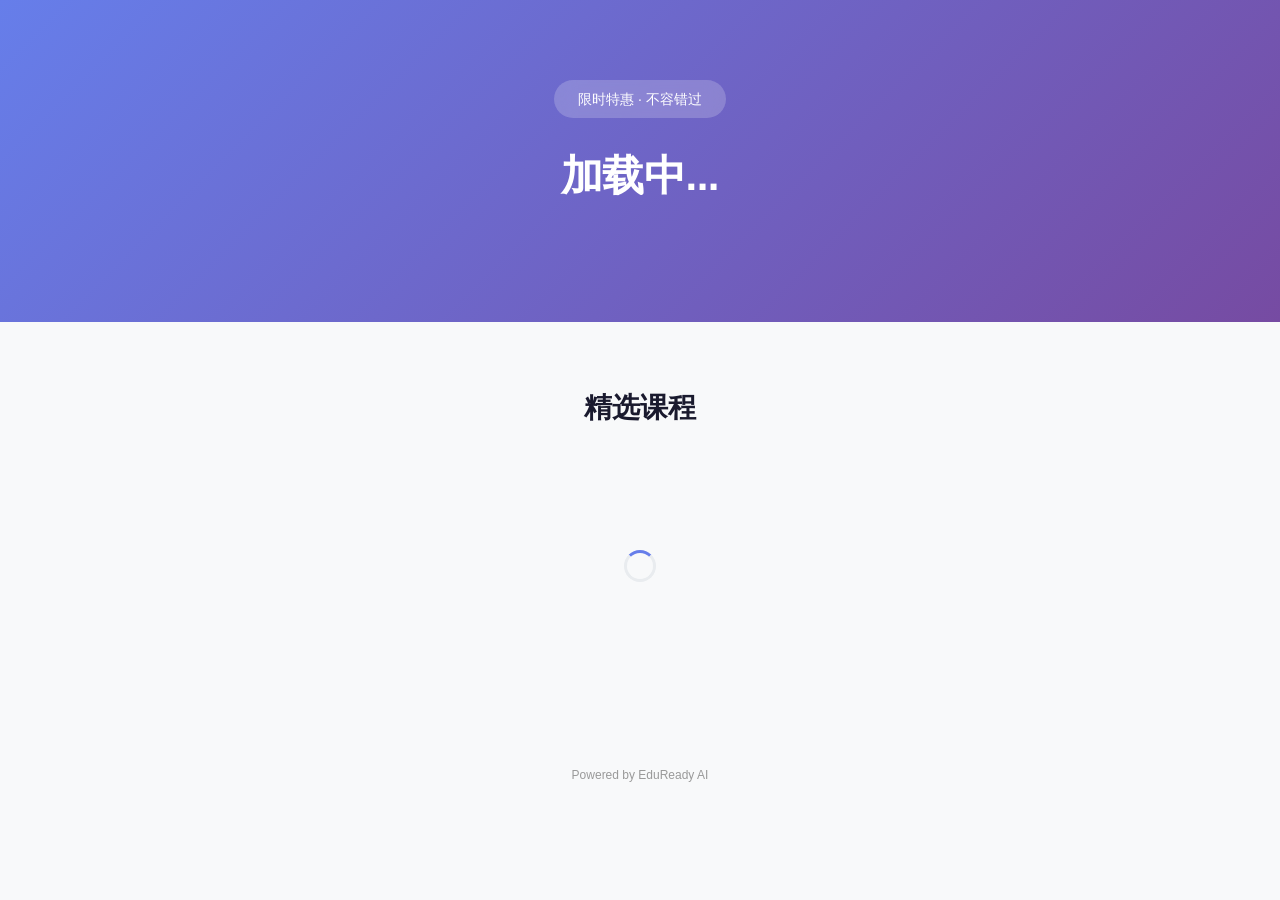
==== eduready-theme-creator/references/index.html @ 720debac "Add eduready-theme-creator skill Skill for creating custom HTML themes for EduReady campaign landing" ====
<!DOCTYPE html>
<html lang="zh">
<head>
  <meta charset="utf-8">
  <meta name="viewport" content="width=device-width, initial-scale=1">
  <title>限时特惠</title>
  <link rel="stylesheet" href="style.css">
</head>
<body>

  <!-- Hero -->
  <div class="hero">
    <div class="badge">限时特惠 · 不容错过</div>
    <h1 id="hero-title">加载中...</h1>
    <p class="subtitle" id="hero-subtitle"></p>
    <div class="countdown" id="countdown" style="display:none">
      <div class="countdown-item">
        <div class="num" id="cd-days">00</div>
        <div class="label">天</div>
      </div>
      <div class="countdown-item">
        <div class="num" id="cd-hours">00</div>
        <div class="label">时</div>
      </div>
      <div class="countdown-item">
        <div class="num" id="cd-mins">00</div>
        <div class="label">分</div>
      </div>
      <div class="countdown-item">
        <div class="num" id="cd-secs">00</div>
        <div class="label">秒</div>
      </div>
    </div>
  </div>

  <!-- Products -->
  <div class="products">
    <div class="container">
      <h2>精选课程</h2>
      <div class="product-grid" id="product-grid">
        <div class="loading"><div class="spinner"></div></div>
      </div>
    </div>
  </div>

  <!-- Rules -->
  <div class="rules" id="rules-section" style="display:none">
    <div class="container">
      <div class="rules-box">
        <h2>活动规则</h2>
        <div class="content" id="rules-content"></div>
      </div>
    </div>
  </div>

  <!-- Footer -->
  <div class="footer">Powered by EduReady AI</div>

  <!-- SDK -->
  <script>
    document.write('<script src="' + (
      (location.hostname === '127.0.0.1' || location.hostname === 'localhost')
        ? 'https://eduready.ai'
        : ''
    ) + '/api/campaign-files/sdk/eduready-campaign.js?v=2"><\/script>');
  </script>
  <script>
    // 从 URL 读取参数
    var urlParams = new URLSearchParams(window.location.search);
    var campaignId = urlParams.get('campaign');
    var campaignSlug = urlParams.get('campaignSlug');
    var templateSlug = urlParams.get('template');
    var refCode = urlParams.get('ref');

    // 检测开发模式（从父页面 URL 读取 dev 参数）
    var devMode = false;
    var devBuyBase = '';
    try {
      var parentUrl = window.parent.location.href;
      var pp = new URLSearchParams(new URL(parentUrl).search);
      var devParam = pp.get('dev');
      if (devParam) {
        devMode = true;
        var devUrl = new URL(devParam);
        devBuyBase = devUrl.origin + devUrl.pathname.replace(/[^/]*$/, 'buy.html');
        if (!campaignId) campaignId = pp.get('campaign');
        if (!campaignSlug) campaignSlug = pp.get('campaignSlug');
        if (!templateSlug) templateSlug = pp.get('template');
        if (!refCode) refCode = pp.get('ref');
      }
    } catch (e) {}

    // 构建购买页 URL（使用 SDK 自动携带 campaign、template、ref 参数）
    var BASE_URL = (location.hostname === '127.0.0.1' || location.hostname === 'localhost') ? 'https://eduready.ai' : '';

    function buildBuyUrl(productId) {
      if (devMode) {
        var qs = [];
        if (campaignSlug) qs.push('campaign=' + campaignSlug);
        if (templateSlug) qs.push('template=' + templateSlug);
        if (refCode) qs.push('ref=' + refCode);
        qs.push('dev=' + encodeURIComponent(devBuyBase));
        return BASE_URL + '/buy/' + productId + '?' + qs.join('&');
      }
      return EduReady.getBuyUrl(productId, {
        campaignSlug: campaignSlug,
        template: templateSlug,
        ref: refCode
      });
    }

    // 在顶层窗口跳转到购买页
    function goToBuy(url) {
      var win = window;
      try {
        while (win !== win.parent) {
          win = win.parent;
        }
      } catch (e) {}
      win.location.href = url;
    }

    // 货币格式化（活动 API 返回的价格已是元/美元单位，不是分）
    function formatPrice(amount, currency) {
      var symbols = { CNY: '¥', USD: '$', EUR: '€', GBP: '£', JPY: '¥' };
      var sym = symbols[currency] || currency || '¥';
      return sym + ' ' + Number(amount).toLocaleString('en-US', { minimumFractionDigits: 0, maximumFractionDigits: 2 });
    }

    // 渲染活动数据
    function renderCampaign(data) {
      var campaign = data.campaign;
      var products = data.products;
      var config = data.config || {};
      var isActive = data.isActive;

      // Hero
      document.getElementById('hero-title').textContent = config.title || campaign.name;
      if (config.subtitle) {
        document.getElementById('hero-subtitle').textContent = config.subtitle;
      }

      // 背景
      if (config.bgType === 'image' && config.bgImage) {
        document.querySelector('.hero').style.backgroundImage = 'url(' + config.bgImage + ')';
        document.querySelector('.hero').style.backgroundSize = 'cover';
        document.querySelector('.hero').style.backgroundPosition = 'center';
      } else if (config.bgValue) {
        document.querySelector('.hero').style.background = config.bgValue;
      }

      // 倒计时
      if (campaign.endTime && isActive) {
        var countdownEl = document.getElementById('countdown');
        countdownEl.style.display = 'flex';
        var endTime = new Date(campaign.endTime);
        function pad(n) { return n < 10 ? '0' + n : '' + n; }
        function updateCountdown() {
          var diff = endTime - new Date();
          if (diff <= 0) return;
          document.getElementById('cd-days').textContent = pad(Math.floor(diff / 86400000));
          document.getElementById('cd-hours').textContent = pad(Math.floor((diff % 86400000) / 3600000));
          document.getElementById('cd-mins').textContent = pad(Math.floor((diff % 3600000) / 60000));
          document.getElementById('cd-secs').textContent = pad(Math.floor((diff % 60000) / 1000));
        }
        updateCountdown();
        setInterval(updateCountdown, 1000);
      }

      // 产品列表
      var grid = document.getElementById('product-grid');
      grid.innerHTML = '';
      if (!products || products.length === 0) {
        grid.innerHTML = '<p style="text-align:center;color:#999">暂无产品</p>';
        return;
      }
      products.forEach(function(p) {
        var buyUrl = buildBuyUrl(p.id);
        var card = document.createElement('div');
        card.className = 'product-card';
        var imgHtml = p.coverUrl ? '<img src="' + p.coverUrl + '" alt="' + p.name + '">' : '';
        var priceHtml = formatPrice(p.discountPrice || p.basePrice, p.currency);
        var origHtml = (p.basePrice !== p.discountPrice) ? '<span class="price-original">' + formatPrice(p.basePrice, p.currency) + '</span>' : '';
        var btnHtml;
        if (p.soldOut) {
          btnHtml = '<button class="btn btn-primary" disabled>已售罄</button>';
        } else if (isActive) {
          // 使用 onclick 在顶层窗口跳转，避免在 iframe 中打开
          btnHtml = '<a href="javascript:void(0)" onclick="goToBuy(\'' + buyUrl.replace(/'/g, "\\'") + '\')" class="btn btn-primary">' + (config.buttonText || '立即抢购') + '</a>';
        } else {
          btnHtml = '<button class="btn btn-primary" disabled>' + (data.isPaused ? '已暂停' : '已结束') + '</button>';
        }
        card.innerHTML = imgHtml +
          '<div class="info">' +
            '<div class="name">' + p.name + '</div>' +
            (p.description ? '<div class="desc">' + p.description + '</div>' : '') +
            '<div class="price-row">' +
              '<span class="price-current">' + priceHtml + '</span>' +
              origHtml +
            '</div>' +
            btnHtml +
          '</div>';
        grid.appendChild(card);
      });

      // 活动规则
      if (config.rules) {
        document.getElementById('rules-section').style.display = 'block';
        document.getElementById('rules-content').textContent = config.rules;
      }

      // 通知父页面调整 iframe 高度
      try {
        window.parent.postMessage({ type: 'eduready:campaign:resize', height: document.body.scrollHeight }, '*');
      } catch (e) {}
    }

    // 向父页面请求数据
    function requestData() {
      window.parent.postMessage({ type: 'eduready:campaign:requestData' }, '*');
    }

    // 监听父页面数据响应
    window.addEventListener('message', function(e) {
      if (e.data?.type === 'eduready:campaign:data') {
        renderCampaign(e.data.payload);
      }
    });

    // 请求数据
    requestData();
  </script>
</body>
</html>
---- eduready-theme-creator/references/style.css ----
* {
  margin: 0;
  padding: 0;
  box-sizing: border-box;
}

body {
  font-family: -apple-system, BlinkMacSystemFont, 'Segoe UI', Roboto, sans-serif;
  color: #1a1a2e;
  background: #f8f9fa;
  line-height: 1.6;
}

/* Hero */
.hero {
  background: linear-gradient(135deg, #667eea 0%, #764ba2 100%);
  color: white;
  padding: 80px 24px;
  text-align: center;
}

.hero h1 {
  font-size: 42px;
  font-weight: 800;
  margin-bottom: 16px;
  letter-spacing: -0.5px;
}

.hero .subtitle {
  font-size: 20px;
  opacity: 0.9;
  margin-bottom: 32px;
}

.hero .badge {
  display: inline-block;
  background: rgba(255,255,255,0.2);
  backdrop-filter: blur(10px);
  padding: 8px 24px;
  border-radius: 100px;
  font-size: 14px;
  margin-bottom: 24px;
}

/* Countdown */
.countdown {
  display: flex;
  justify-content: center;
  gap: 16px;
  margin-top: 32px;
}

.countdown-item {
  background: rgba(0,0,0,0.2);
  backdrop-filter: blur(10px);
  border-radius: 12px;
  padding: 16px 20px;
  min-width: 72px;
}

.countdown-item .num {
  font-size: 32px;
  font-weight: 700;
  font-variant-numeric: tabular-nums;
}

.countdown-item .label {
  font-size: 12px;
  opacity: 0.7;
  margin-top: 4px;
}

/* Container */
.container {
  max-width: 960px;
  margin: 0 auto;
  padding: 0 24px;
}

/* Product Grid */
.products {
  padding: 64px 0;
}

.products h2 {
  text-align: center;
  font-size: 28px;
  margin-bottom: 40px;
}

.product-grid {
  display: grid;
  grid-template-columns: repeat(auto-fit, minmax(280px, 1fr));
  gap: 24px;
}

.product-card {
  background: white;
  border-radius: 16px;
  overflow: hidden;
  box-shadow: 0 2px 16px rgba(0,0,0,0.06);
  transition: transform 0.2s, box-shadow 0.2s;
}

.product-card:hover {
  transform: translateY(-4px);
  box-shadow: 0 8px 32px rgba(0,0,0,0.12);
}

.product-card img {
  width: 100%;
  aspect-ratio: 16/9;
  object-fit: cover;
}

.product-card .info {
  padding: 24px;
}

.product-card .name {
  font-size: 20px;
  font-weight: 700;
  margin-bottom: 8px;
}

.product-card .desc {
  font-size: 14px;
  color: #666;
  margin-bottom: 16px;
  display: -webkit-box;
  -webkit-line-clamp: 2;
  -webkit-box-orient: vertical;
  overflow: hidden;
}

.product-card .price-row {
  display: flex;
  align-items: baseline;
  gap: 12px;
  margin-bottom: 20px;
}

.price-current {
  font-size: 28px;
  font-weight: 800;
  color: #e74c3c;
}

.price-original {
  font-size: 16px;
  color: #999;
  text-decoration: line-through;
}

.btn {
  display: inline-block;
  padding: 14px 32px;
  border-radius: 12px;
  font-size: 16px;
  font-weight: 600;
  text-decoration: none;
  text-align: center;
  cursor: pointer;
  border: none;
  transition: all 0.2s;
}

.btn-primary {
  background: linear-gradient(135deg, #667eea 0%, #764ba2 100%);
  color: white;
  width: 100%;
}

.btn-primary:hover {
  opacity: 0.9;
  transform: translateY(-1px);
}

.btn-outline {
  background: transparent;
  color: #667eea;
  border: 2px solid #667eea;
}

.btn-outline:hover {
  background: #667eea;
  color: white;
}

.btn:disabled {
  opacity: 0.5;
  cursor: not-allowed;
  transform: none;
}

/* Rules */
.rules {
  padding: 48px 0;
}

.rules-box {
  background: white;
  border-radius: 16px;
  padding: 32px;
  box-shadow: 0 2px 16px rgba(0,0,0,0.06);
}

.rules-box h2 {
  font-size: 20px;
  margin-bottom: 16px;
}

.rules-box .content {
  font-size: 14px;
  color: #555;
  white-space: pre-line;
  line-height: 1.8;
}

/* Footer */
.footer {
  text-align: center;
  padding: 32px;
  font-size: 12px;
  color: #999;
}

/* Buy Page */
.buy-page {
  min-height: 100vh;
  display: flex;
  justify-content: center;
  padding: 40px 16px;
}

.buy-card {
  width: 100%;
  max-width: 800px;
  display: flex;
  gap: 32px;
  align-items: flex-start;
}

.buy-header {
  text-align: center;
  margin-bottom: 32px;
}

.buy-header h1 {
  font-size: 28px;
  font-weight: 800;
  margin-bottom: 8px;
}

.buy-header .price {
  font-size: 36px;
  font-weight: 800;
  color: #e74c3c;
}

.buy-header .price-original {
  font-size: 18px;
  color: #999;
  text-decoration: line-through;
  margin-left: 8px;
}

/* Steps (vertical sidebar) */
.steps {
  display: flex;
  flex-direction: column;
  gap: 4px;
  min-width: 160px;
  flex-shrink: 0;
}

.step-indicator {
  display: flex;
  align-items: center;
  gap: 12px;
  font-size: 14px;
  color: #999;
  padding: 10px 16px;
  border-radius: 10px;
  transition: all 0.2s;
  cursor: pointer;
}

.step-indicator:hover {
  background: #f0f1ff;
}

.step-indicator.active {
  color: #667eea;
  font-weight: 600;
  background: #f0f1ff;
}

.step-indicator .dot {
  width: 28px;
  height: 28px;
  border-radius: 50%;
  display: flex;
  align-items: center;
  justify-content: center;
  font-size: 13px;
  font-weight: 600;
  background: #e9ecef;
  color: #999;
  flex-shrink: 0;
}

.step-indicator.active .dot {
  background: #667eea;
  color: white;
}

.step-indicator.done .dot {
  background: #27ae60;
  color: white;
}

.step-connector {
  width: 2px;
  height: 16px;
  background: #e9ecef;
  margin-left: 30px;
}

/* Form */
.form-card {
  background: white;
  border-radius: 16px;
  padding: 32px;
  box-shadow: 0 2px 16px rgba(0,0,0,0.06);
  margin-bottom: 16px;
}

.form-card h2 {
  font-size: 20px;
  margin-bottom: 24px;
}

.form-group {
  margin-bottom: 20px;
}

.form-group label {
  display: block;
  font-size: 14px;
  font-weight: 600;
  color: #333;
  margin-bottom: 8px;
}

.form-group label .required {
  color: #e74c3c;
  margin-left: 2px;
}

.form-group input,
.form-group select,
.form-group textarea {
  width: 100%;
  padding: 12px 16px;
  border: 2px solid #e9ecef;
  border-radius: 10px;
  font-size: 15px;
  transition: border-color 0.2s;
  outline: none;
  font-family: inherit;
}

.form-group input:focus,
.form-group select:focus,
.form-group textarea:focus {
  border-color: #667eea;
}

.form-group .hint {
  font-size: 12px;
  color: #999;
  margin-top: 6px;
}

/* Step description */
.step-desc {
  font-size: 14px;
  color: #666;
  margin-bottom: 20px;
}

.form-fields {
  margin-bottom: 16px;
}

.form-group .error {
  font-size: 13px;
  color: #e74c3c;
  margin-top: 6px;
}

.form-group.has-error input,
.form-group.has-error select,
.form-group.has-error textarea {
  border-color: #e74c3c;
}

.form-group.has-error .checkbox-group {
  outline: 2px solid #e74c3c;
  border-radius: 8px;
  padding: 4px;
}

.field-error {
  font-size: 13px;
  color: #e74c3c;
  margin-top: 6px;
}

/* Checkbox group */
.checkbox-group {
  display: flex;
  flex-wrap: wrap;
  gap: 8px;
}

.checkbox-item {
  display: flex;
  align-items: center;
  gap: 6px;
  padding: 8px 12px;
  border: 1px solid #e0e0e0;
  border-radius: 8px;
  cursor: pointer;
  font-size: 14px;
  transition: all 0.2s;
}

.checkbox-item:hover {
  border-color: #667eea;
  background: #f8f9ff;
}

.checkbox-item input[type="checkbox"] {
  width: 16px;
  height: 16px;
  accent-color: #667eea;
}

/* Coupon */
.coupon-row {
  display: flex;
  gap: 8px;
}

.coupon-row input {
  flex: 1;
}

.btn-sm {
  padding: 12px 20px;
  font-size: 14px;
  border-radius: 10px;
  background: #e9ecef;
  color: #333;
  cursor: pointer;
  border: none;
  white-space: nowrap;
}

.btn-sm:hover {
  background: #dee2e6;
}

.coupon-success {
  font-size: 13px;
  color: #27ae60;
  margin-top: 8px;
}

.coupon-error {
  font-size: 13px;
  color: #e74c3c;
  margin-top: 8px;
}

/* Navigation */
.form-nav {
  display: flex;
  gap: 12px;
  margin-top: 24px;
}

.form-nav .btn {
  flex: 1;
}

/* Error */
.error-box {
  background: #fef2f2;
  color: #e74c3c;
  padding: 12px 16px;
  border-radius: 10px;
  font-size: 14px;
  margin-bottom: 16px;
}

/* Ref user */
.ref-user {
  display: flex;
  align-items: center;
  gap: 12px;
  padding: 16px;
  background: #f8f9fa;
  border-radius: 12px;
  margin-bottom: 20px;
}

.ref-user .avatar {
  width: 40px;
  height: 40px;
  border-radius: 50%;
  background: linear-gradient(135deg, #667eea 0%, #764ba2 100%);
  display: flex;
  align-items: center;
  justify-content: center;
  color: white;
  font-weight: 700;
  font-size: 16px;
}

.ref-user .name {
  font-size: 14px;
  color: #333;
}

/* Stages */
.stages {
  margin-top: 24px;
  padding: 20px;
  background: #f8f9fa;
  border-radius: 12px;
}

.stages h3 {
  font-size: 14px;
  font-weight: 600;
  margin-bottom: 12px;
}

.stage-item {
  display: flex;
  align-items: center;
  gap: 12px;
  padding: 8px 0;
  font-size: 14px;
}

.stage-item .num {
  width: 24px;
  height: 24px;
  border-radius: 50%;
  background: #667eea;
  color: white;
  display: flex;
  align-items: center;
  justify-content: center;
  font-size: 12px;
  font-weight: 600;
  flex-shrink: 0;
}

.stage-item .days {
  font-size: 12px;
  color: #999;
  margin-left: auto;
}

/* Summary */
.summary {
  background: #f8f9fa;
  border-radius: 12px;
  padding: 20px;
  margin-bottom: 24px;
}

.summary-row {
  display: flex;
  justify-content: space-between;
  padding: 8px 0;
  font-size: 14px;
}

.summary-row.total {
  border-top: 1px solid #dee2e6;
  margin-top: 8px;
  padding-top: 16px;
  font-weight: 700;
  font-size: 18px;
}

.summary-row.total .value {
  color: #e74c3c;
}

/* Loading */
.loading {
  text-align: center;
  padding: 80px 24px;
  color: #999;
}

.spinner {
  display: inline-block;
  width: 32px;
  height: 32px;
  border: 3px solid #e9ecef;
  border-top-color: #667eea;
  border-radius: 50%;
  animation: spin 0.8s linear infinite;
}

@keyframes spin {
  to { transform: rotate(360deg); }
}

/* Responsive */
@media (max-width: 640px) {
  .hero h1 { font-size: 28px; }
  .hero .subtitle { font-size: 16px; }
  .countdown { gap: 8px; }
  .countdown-item { padding: 12px 14px; min-width: 56px; }
  .countdown-item .num { font-size: 24px; }
  .product-grid { grid-template-columns: 1fr; }
  .buy-page { padding: 24px 16px; }
  .form-card { padding: 24px; }
  .buy-card { flex-direction: column; gap: 16px; }
  .steps { flex-direction: row; overflow-x: auto; min-width: 100%; gap: 0; }
  .step-indicator { padding: 8px 12px; font-size: 12px; white-space: nowrap; }
  .step-connector { width: 16px; height: 2px; margin-left: 0; align-self: center; }
}
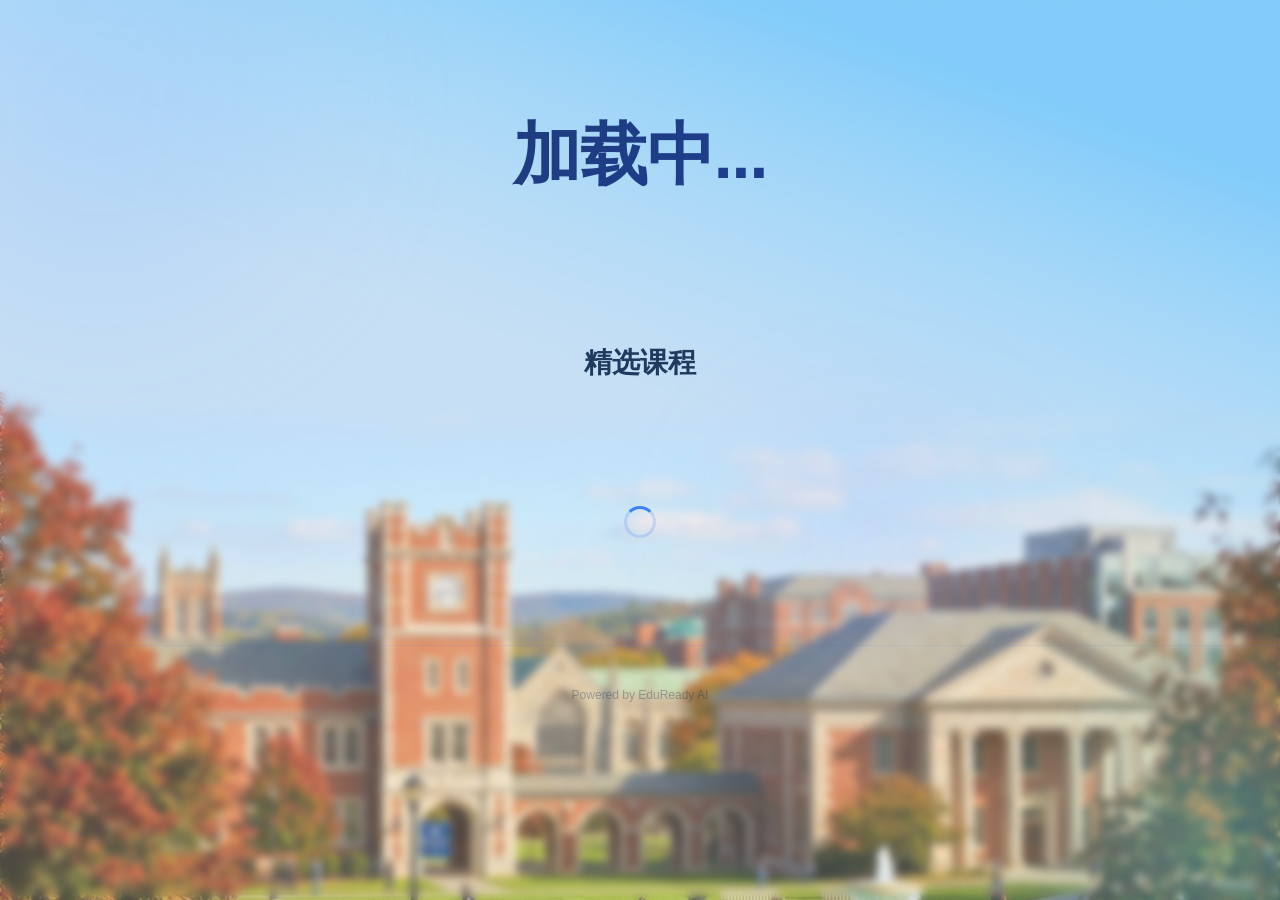
==== commit d8b140fb: "_" ====
--- a/eduready-theme-creator/references/index.html
+++ b/eduready-theme-creator/references/index.html
@@ -6,13 +6,20 @@
   <title>限时特惠</title>
   <link rel="stylesheet" href="style.css">
 </head>
-<body>
+<body class="campaign-bg">
+
+  <!-- Floating orbs -->
+  <div class="orb orb-1"></div>
+  <div class="orb orb-2"></div>
+  <div class="orb orb-3"></div>
+
+  <div class="campaign-content">
 
   <!-- Hero -->
   <div class="hero">
-    <div class="badge">限时特惠 · 不容错过</div>
     <h1 id="hero-title">加载中...</h1>
     <p class="subtitle" id="hero-subtitle"></p>
+    <p class="hero-desc" id="hero-desc"></p>
     <div class="countdown" id="countdown" style="display:none">
       <div class="countdown-item">
         <div class="num" id="cd-days">00</div>
@@ -56,13 +63,15 @@
   <!-- Footer -->
   <div class="footer">Powered by EduReady AI</div>
 
+  </div><!-- /.campaign-content -->
+
   <!-- SDK -->
   <script>
     document.write('<script src="' + (
       (location.hostname === '127.0.0.1' || location.hostname === 'localhost')
         ? 'https://eduready.ai'
         : ''
-    ) + '/api/campaign-files/sdk/eduready-campaign.js?v=2"><\/script>');
+    ) + '/api/campaign-files/sdk/eduready-campaign.js?v=5"><\/script>');
   </script>
   <script>
     // 从 URL 读取参数
@@ -93,6 +102,12 @@
     // 构建购买页 URL（使用 SDK 自动携带 campaign、template、ref 参数）
     var BASE_URL = (location.hostname === '127.0.0.1' || location.hostname === 'localhost') ? 'https://eduready.ai' : '';
 
+    function resolveCoverUrl(url) {
+      if (!url) return BASE_URL + '/cover.jpg';
+      if (/^https?:\/\//.test(url)) return url;
+      return BASE_URL + url;
+    }
+
     function buildBuyUrl(productId) {
       if (devMode) {
         var qs = [];
@@ -109,8 +124,16 @@
       });
     }
 
-    // 在顶层窗口跳转到购买页
+    // 跳转到购买页：请求父页面在其 SPA 内软导航（router.push），
+    // 避免顶层窗口硬跳转——硬跳转会导致浏览器后退时活动页卡在“加载中…”。
     function goToBuy(url) {
+      try {
+        if (window.parent !== window) {
+          window.parent.postMessage({ type: 'eduready:campaign:navigate', url: url }, '*');
+          return;
+        }
+      } catch (e) {}
+      // 兜底：非 iframe 或 postMessage 失败时，顶层窗口硬跳转
       var win = window;
       try {
         while (win !== win.parent) {
@@ -138,6 +161,9 @@
       document.getElementById('hero-title').textContent = config.title || campaign.name;
       if (config.subtitle) {
         document.getElementById('hero-subtitle').textContent = config.subtitle;
+      }
+      if (config.description) {
+        document.getElementById('hero-desc').textContent = config.description;
       }
 
       // 背景
@@ -175,10 +201,11 @@
         return;
       }
       products.forEach(function(p) {
-        var buyUrl = buildBuyUrl(p.id);
+        var buyUrl = buildBuyUrl(p.publicId || p.id);
         var card = document.createElement('div');
         card.className = 'product-card';
-        var imgHtml = p.coverUrl ? '<img src="' + p.coverUrl + '" alt="' + p.name + '">' : '';
+        var imgSrc = resolveCoverUrl(p.coverUrl);
+        var imgHtml = '<img src="' + imgSrc + '" alt="' + p.name + '">';
         var priceHtml = formatPrice(p.discountPrice || p.basePrice, p.currency);
         var origHtml = (p.basePrice !== p.discountPrice) ? '<span class="price-original">' + formatPrice(p.basePrice, p.currency) + '</span>' : '';
         var btnHtml;
@@ -215,20 +242,31 @@
       } catch (e) {}
     }
 
-    // 向父页面请求数据
+    // 向父页面请求数据；父页面监听器可能尚未就绪（首次渲染数据未到，
+    // 或后退/bfcache 恢复后 iframe 先于父页面初始化），因此重试直到收到数据。
+    var _gotData = false;
+    var _reqTries = 0;
     function requestData() {
-      window.parent.postMessage({ type: 'eduready:campaign:requestData' }, '*');
+      if (_gotData) return;
+      try { window.parent.postMessage({ type: 'eduready:campaign:requestData' }, '*'); } catch (e) {}
+      if (++_reqTries < 40) { setTimeout(requestData, 300); } // 最多约 12s
     }
 
     // 监听父页面数据响应
     window.addEventListener('message', function(e) {
       if (e.data?.type === 'eduready:campaign:data') {
+        _gotData = true;
         renderCampaign(e.data.payload);
       }
     });
 
     // 请求数据
     requestData();
+
+    // 后退/前进 bfcache 恢复时重新请求
+    window.addEventListener('pageshow', function(e) {
+      if (e.persisted && !_gotData) { _reqTries = 0; requestData(); }
+    });
   </script>
 </body>
 </html>
--- a/eduready-theme-creator/references/style.css
+++ b/eduready-theme-creator/references/style.css
@@ -1,73 +1,197 @@
-* {
-  margin: 0;
-  padding: 0;
-  box-sizing: border-box;
-}
+/* ========================================================
+   EduReady Campaign Theme — Blue Sky Campus
+   ======================================================== */
+
+* { margin: 0; padding: 0; box-sizing: border-box; }
 
 body {
   font-family: -apple-system, BlinkMacSystemFont, 'Segoe UI', Roboto, sans-serif;
-  color: #1a1a2e;
-  background: #f8f9fa;
+  color: #1e3a5f;
+  background: #e8f4fd;
   line-height: 1.6;
+  overflow-x: hidden;
+}
+
+/* ========== Shared ========== */
+@keyframes spin { to { transform: rotate(360deg); } }
+
+.spinner {
+  display: inline-block;
+  width: 32px;
+  height: 32px;
+  border: 3px solid rgba(59, 130, 246, 0.2);
+  border-top-color: #3b82f6;
+  border-radius: 50%;
+  animation: spin 0.8s linear infinite;
+}
+
+.loading {
+  text-align: center;
+  padding: 80px 24px;
+  color: rgba(30, 58, 95, 0.5);
+}
+
+/* ========================================================
+   CAMPAIGN LANDING PAGE (index.html)
+   ======================================================== */
+
+/* Background */
+.campaign-bg {
+  min-height: 100vh;
+  background: url('assets/bg.png') center / cover no-repeat fixed;
+  position: relative;
+}
+
+.campaign-bg::before {
+  content: '';
+  position: fixed;
+  top: 0; left: 0; right: 0; bottom: 0;
+  background: rgba(255, 255, 255, 0.25);
+  backdrop-filter: blur(4px);
+  -webkit-backdrop-filter: blur(4px);
+  pointer-events: none;
+  z-index: 0;
+}
+
+/* Floating orbs */
+.orb {
+  position: fixed;
+  border-radius: 50%;
+  filter: blur(80px);
+  opacity: 0.3;
+  pointer-events: none;
+  z-index: 0;
+}
+
+.orb-1 {
+  width: 400px; height: 400px;
+  background: #93c5fd;
+  top: -100px; left: -100px;
+  animation: float1 20s ease-in-out infinite;
+}
+
+.orb-2 {
+  width: 300px; height: 300px;
+  background: #67e8f9;
+  bottom: -80px; right: -80px;
+  animation: float2 25s ease-in-out infinite;
+}
+
+.orb-3 {
+  width: 200px; height: 200px;
+  background: #a5b4fc;
+  top: 50%; left: 60%;
+  animation: float3 18s ease-in-out infinite;
+}
+
+@keyframes float1 {
+  0%, 100% { transform: translate(0, 0); }
+  33% { transform: translate(80px, 60px); }
+  66% { transform: translate(-40px, 100px); }
+}
+
+@keyframes float2 {
+  0%, 100% { transform: translate(0, 0); }
+  33% { transform: translate(-60px, -80px); }
+  66% { transform: translate(40px, -40px); }
+}
+
+@keyframes float3 {
+  0%, 100% { transform: translate(0, 0); }
+  50% { transform: translate(-100px, 60px); }
+}
+
+/* Content wrapper */
+.campaign-content {
+  position: relative;
+  z-index: 1;
 }
 
 /* Hero */
 .hero {
-  background: linear-gradient(135deg, #667eea 0%, #764ba2 100%);
-  color: white;
-  padding: 80px 24px;
+  padding: 100px 24px 80px;
   text-align: center;
-}
-
-.hero h1 {
-  font-size: 42px;
-  font-weight: 800;
-  margin-bottom: 16px;
-  letter-spacing: -0.5px;
-}
-
-.hero .subtitle {
-  font-size: 20px;
-  opacity: 0.9;
-  margin-bottom: 32px;
+  color: #1e3a5f;
 }
 
 .hero .badge {
   display: inline-block;
-  background: rgba(255,255,255,0.2);
-  backdrop-filter: blur(10px);
+  background: rgba(59, 130, 246, 0.12);
+  border: 1px solid rgba(59, 130, 246, 0.25);
+  backdrop-filter: blur(16px) saturate(1.4);
+  -webkit-backdrop-filter: blur(16px) saturate(1.4);
   padding: 8px 24px;
   border-radius: 100px;
   font-size: 14px;
-  margin-bottom: 24px;
+  margin-bottom: 28px;
+  letter-spacing: 1px;
+  color: #1e40af;
+  animation: fadeInDown 0.8s ease-out;
+}
+
+.hero h1 {
+  font-size: 68px;
+  font-weight: 900;
+  margin-bottom: 16px;
+  letter-spacing: -1px;
+  background: linear-gradient(135deg, #1e3a5f 0%, #1e40af 100%);
+  -webkit-background-clip: text;
+  -webkit-text-fill-color: transparent;
+  background-clip: text;
+  animation: fadeInUp 0.8s ease-out 0.1s both;
+}
+
+.hero .subtitle {
+  font-size: 26px;
+  opacity: 0.8;
+  margin-bottom: 32px;
+  color: #3b5998;
+  animation: fadeInUp 0.8s ease-out 0.2s both;
+}
+
+.hero .hero-desc {
+  max-width: 600px;
+  margin: -20px auto 32px;
+  font-size: 14px;
+  color: #5a7a9a;
+  line-height: 1.8;
+  white-space: pre-line;
+  animation: fadeInUp 0.8s ease-out 0.25s both;
 }
 
 /* Countdown */
 .countdown {
   display: flex;
   justify-content: center;
-  gap: 16px;
-  margin-top: 32px;
+  gap: 8px;
+  margin-top: 20px;
+  animation: fadeInUp 0.8s ease-out 0.3s both;
 }
 
 .countdown-item {
-  background: rgba(0,0,0,0.2);
-  backdrop-filter: blur(10px);
-  border-radius: 12px;
-  padding: 16px 20px;
-  min-width: 72px;
+  background: rgba(255,255,255,0.75);
+  border: 1px solid rgba(59, 130, 246, 0.15);
+  border-radius: 8px;
+  padding: 8px 10px;
+  min-width: 44px;
+  backdrop-filter: blur(12px);
+  -webkit-backdrop-filter: blur(12px);
 }
 
 .countdown-item .num {
-  font-size: 32px;
+  font-size: 18px;
   font-weight: 700;
   font-variant-numeric: tabular-nums;
+  color: #1e40af;
 }
 
 .countdown-item .label {
-  font-size: 12px;
-  opacity: 0.7;
-  margin-top: 4px;
+  font-size: 9px;
+  opacity: 0.6;
+  margin-top: 2px;
+  text-transform: uppercase;
+  letter-spacing: 1px;
+  color: #3b5998;
 }
 
 /* Container */
@@ -77,15 +201,17 @@
   padding: 0 24px;
 }
 
-/* Product Grid */
+/* Products */
 .products {
-  padding: 64px 0;
+  padding: 40px 0 20px;
 }
 
 .products h2 {
   text-align: center;
   font-size: 28px;
   margin-bottom: 40px;
+  color: #1e3a5f;
+  font-weight: 700;
 }
 
 .product-grid {
@@ -94,17 +220,27 @@
   gap: 24px;
 }
 
+/* Glass Card */
 .product-card {
-  background: white;
-  border-radius: 16px;
+  background: rgba(255,255,255,0.82);
+  border: 1px solid rgba(255,255,255,0.85);
+  backdrop-filter: blur(24px) saturate(1.4);
+  -webkit-backdrop-filter: blur(24px) saturate(1.4);
+  border-radius: 20px;
   overflow: hidden;
-  box-shadow: 0 2px 16px rgba(0,0,0,0.06);
-  transition: transform 0.2s, box-shadow 0.2s;
-}
+  transition: transform 0.3s ease, box-shadow 0.3s ease, border-color 0.3s;
+  animation: fadeInUp 0.6s ease-out both;
+  box-shadow: 0 8px 32px rgba(59, 130, 246, 0.08);
+}
+
+.product-card:nth-child(1) { animation-delay: 0.1s; }
+.product-card:nth-child(2) { animation-delay: 0.2s; }
+.product-card:nth-child(3) { animation-delay: 0.3s; }
 
 .product-card:hover {
-  transform: translateY(-4px);
-  box-shadow: 0 8px 32px rgba(0,0,0,0.12);
+  transform: translateY(-8px);
+  box-shadow: 0 20px 60px rgba(59, 130, 246, 0.15);
+  border-color: rgba(59, 130, 246, 0.3);
 }
 
 .product-card img {
@@ -121,11 +257,12 @@
   font-size: 20px;
   font-weight: 700;
   margin-bottom: 8px;
+  color: #1e3a5f;
 }
 
 .product-card .desc {
   font-size: 14px;
-  color: #666;
+  color: #5a7a9a;
   margin-bottom: 16px;
   display: -webkit-box;
   -webkit-line-clamp: 2;
@@ -143,15 +280,16 @@
 .price-current {
   font-size: 28px;
   font-weight: 800;
-  color: #e74c3c;
+  color: #dc2626;
 }
 
 .price-original {
   font-size: 16px;
-  color: #999;
+  color: #94a3b8;
   text-decoration: line-through;
 }
 
+/* Buttons */
 .btn {
   display: inline-block;
   padding: 14px 32px;
@@ -162,57 +300,53 @@
   text-align: center;
   cursor: pointer;
   border: none;
-  transition: all 0.2s;
+  transition: all 0.3s ease;
 }
 
 .btn-primary {
-  background: linear-gradient(135deg, #667eea 0%, #764ba2 100%);
+  background: linear-gradient(135deg, #2563eb 0%, #3b82f6 100%);
   color: white;
   width: 100%;
+  box-shadow: 0 4px 20px rgba(37, 99, 235, 0.3);
 }
 
 .btn-primary:hover {
-  opacity: 0.9;
-  transform: translateY(-1px);
-}
-
-.btn-outline {
-  background: transparent;
-  color: #667eea;
-  border: 2px solid #667eea;
-}
-
-.btn-outline:hover {
-  background: #667eea;
-  color: white;
+  transform: translateY(-2px);
+  box-shadow: 0 8px 30px rgba(37, 99, 235, 0.4);
 }
 
 .btn:disabled {
-  opacity: 0.5;
+  opacity: 0.4;
   cursor: not-allowed;
   transform: none;
+  box-shadow: none;
 }
 
 /* Rules */
 .rules {
-  padding: 48px 0;
+  padding: 20px 0 80px;
 }
 
 .rules-box {
-  background: white;
-  border-radius: 16px;
+  background: rgba(255,255,255,0.82);
+  border: 1px solid rgba(255,255,255,0.85);
+  backdrop-filter: blur(24px) saturate(1.4);
+  -webkit-backdrop-filter: blur(24px) saturate(1.4);
+  border-radius: 20px;
   padding: 32px;
-  box-shadow: 0 2px 16px rgba(0,0,0,0.06);
+  box-shadow: 0 8px 32px rgba(59, 130, 246, 0.08);
 }
 
 .rules-box h2 {
   font-size: 20px;
   margin-bottom: 16px;
+  color: #1e3a5f;
+  font-weight: 700;
 }
 
 .rules-box .content {
   font-size: 14px;
-  color: #555;
+  color: #5a7a9a;
   white-space: pre-line;
   line-height: 1.8;
 }
@@ -220,202 +354,363 @@
 /* Footer */
 .footer {
   text-align: center;
-  padding: 32px;
+  padding: 40px 24px;
   font-size: 12px;
-  color: #999;
-}
-
-/* Buy Page */
-.buy-page {
+  color: rgba(30, 58, 95, 0.35);
+  border-top: 1px solid rgba(59, 130, 246, 0.1);
+}
+
+/* Animations */
+@keyframes fadeInUp {
+  from { opacity: 0; transform: translateY(24px); }
+  to { opacity: 1; transform: translateY(0); }
+}
+
+@keyframes fadeInDown {
+  from { opacity: 0; transform: translateY(-16px); }
+  to { opacity: 1; transform: translateY(0); }
+}
+
+/* ========================================================
+   BUY PAGE (buy.html)
+   ======================================================== */
+
+/* Background */
+.buy-bg {
   min-height: 100vh;
-  display: flex;
-  justify-content: center;
-  padding: 40px 16px;
-}
-
-.buy-card {
-  width: 100%;
+  background: url('assets/bg.png') center / cover no-repeat fixed;
+  position: relative;
+}
+
+.buy-bg::before {
+  content: '';
+  position: fixed;
+  top: 0; left: 0; right: 0; bottom: 0;
+  background: rgba(255, 255, 255, 0.25);
+  backdrop-filter: blur(4px);
+  -webkit-backdrop-filter: blur(4px);
+  pointer-events: none;
+  z-index: 0;
+}
+
+/* Hero */
+.buy-hero {
+  padding: 48px 24px 40px;
+  text-align: center;
+  color: #1e3a5f;
+  position: relative;
+  z-index: 1;
+}
+
+.buy-hero .badge {
+  display: inline-block;
+  background: rgba(59, 130, 246, 0.12);
+  border: 1px solid rgba(59, 130, 246, 0.25);
+  backdrop-filter: blur(16px) saturate(1.4);
+  -webkit-backdrop-filter: blur(16px) saturate(1.4);
+  padding: 6px 20px;
+  border-radius: 100px;
+  font-size: 13px;
+  margin-bottom: 16px;
+  color: #1e40af;
+  animation: fadeInDown 0.6s ease-out;
+}
+
+.buy-hero h1 {
+  font-size: 68px;
+  font-weight: 900;
+  margin-bottom: 16px;
+  letter-spacing: -1px;
+  background: linear-gradient(135deg, #1e3a5f 0%, #1e40af 100%);
+  -webkit-background-clip: text;
+  -webkit-text-fill-color: transparent;
+  background-clip: text;
+  animation: fadeInUp 0.6s ease-out 0.1s both;
+}
+
+.buy-hero .subtitle {
+  font-size: 26px;
+  opacity: 0.8;
+  color: #3b5998;
+  margin-bottom: 32px;
+  animation: fadeInUp 0.6s ease-out 0.15s both;
+}
+
+.buy-hero .desc {
+  max-width: 600px;
+  margin: -20px auto 32px;
+  font-size: 14px;
+  color: #5a7a9a;
+  line-height: 1.8;
+  white-space: pre-line;
+  animation: fadeInUp 0.6s ease-out 0.2s both;
+}
+
+.buy-hero .countdown {
+  gap: 8px;
+  margin-top: 20px;
+  animation: fadeInUp 0.6s ease-out 0.25s both;
+}
+
+.buy-hero .countdown-item {
+  background: rgba(255,255,255,0.75);
+  border: 1px solid rgba(59, 130, 246, 0.15);
+  border-radius: 8px;
+  padding: 8px 10px;
+  min-width: 44px;
+  backdrop-filter: blur(12px);
+  -webkit-backdrop-filter: blur(12px);
+}
+
+.buy-hero .countdown-item .num {
+  font-size: 18px;
+  font-weight: 700;
+  color: #1e40af;
+}
+
+.buy-hero .countdown-item .label {
+  font-size: 9px;
+  opacity: 0.6;
+  margin-top: 2px;
+  text-transform: uppercase;
+  letter-spacing: 0.5px;
+  color: #3b5998;
+}
+
+.rules-toggle {
+  display: inline-flex;
+  align-items: center;
+  gap: 4px;
+  margin-top: 16px;
+  font-size: 13px;
+  opacity: 0.6;
+  cursor: pointer;
+  background: none;
+  border: none;
+  color: #1e40af;
+  text-decoration: underline;
+  text-underline-offset: 3px;
+  transition: opacity 0.2s;
+}
+
+.rules-toggle:hover { opacity: 1; }
+
+.rules-content {
+  margin-top: 12px;
+  padding: 16px 20px;
+  background: rgba(255,255,255,0.75);
+  border: 1px solid rgba(59, 130, 246, 0.12);
+  backdrop-filter: blur(16px) saturate(1.3);
+  -webkit-backdrop-filter: blur(16px) saturate(1.3);
+  border-radius: 12px;
+  font-size: 13px;
+  line-height: 1.8;
+  text-align: left;
+  white-space: pre-line;
+  max-width: 600px;
+  margin-left: auto;
+  margin-right: auto;
+  color: #5a7a9a;
+  display: none;
+}
+
+.rules-content.show { display: block; }
+
+/* Campaign paused */
+.campaign-paused {
+  background: rgba(239, 68, 68, 0.1);
+  border: 1px solid rgba(239, 68, 68, 0.2);
+  color: #dc2626;
+  text-align: center;
+  padding: 14px;
+  font-size: 14px;
+  font-weight: 600;
+  position: relative;
+  z-index: 1;
+}
+
+/* Container */
+.buy-container {
   max-width: 800px;
-  display: flex;
-  gap: 32px;
-  align-items: flex-start;
-}
-
-.buy-header {
-  text-align: center;
-  margin-bottom: 32px;
-}
-
-.buy-header h1 {
-  font-size: 28px;
-  font-weight: 800;
-  margin-bottom: 8px;
-}
-
-.buy-header .price {
-  font-size: 36px;
-  font-weight: 800;
-  color: #e74c3c;
-}
-
-.buy-header .price-original {
-  font-size: 18px;
-  color: #999;
-  text-decoration: line-through;
-  margin-left: 8px;
-}
-
-/* Steps (vertical sidebar) */
-.steps {
-  display: flex;
-  flex-direction: column;
-  gap: 4px;
-  min-width: 160px;
-  flex-shrink: 0;
-}
-
-.step-indicator {
-  display: flex;
-  align-items: center;
-  gap: 12px;
-  font-size: 14px;
-  color: #999;
-  padding: 10px 16px;
-  border-radius: 10px;
-  transition: all 0.2s;
-  cursor: pointer;
-}
-
-.step-indicator:hover {
-  background: #f0f1ff;
-}
-
-.step-indicator.active {
-  color: #667eea;
-  font-weight: 600;
-  background: #f0f1ff;
-}
-
-.step-indicator .dot {
-  width: 28px;
-  height: 28px;
-  border-radius: 50%;
+  margin: 0 auto;
+  padding: 24px 20px 60px;
+  position: relative;
+  z-index: 1;
+}
+
+/* ========== Step Bar ========== */
+.step-bar {
   display: flex;
   align-items: center;
   justify-content: center;
+  gap: 0;
+  margin-bottom: 28px;
+  padding: 0 8px;
+  animation: fadeInUp 0.6s ease-out 0.3s both;
+}
+
+.step-dot {
+  display: flex;
+  flex-direction: column;
+  align-items: center;
+  gap: 8px;
+  cursor: pointer;
+  min-width: 56px;
+}
+
+.step-dot-circle {
+  width: 36px;
+  height: 36px;
+  border-radius: 50%;
+  background: rgba(255,255,255,0.8);
+  border: 2px solid rgba(59, 130, 246, 0.2);
+  color: #5a7a9a;
+  display: flex;
+  align-items: center;
+  justify-content: center;
+  font-size: 14px;
+  font-weight: 700;
+  transition: all 0.3s ease;
+}
+
+.step-dot.active .step-dot-circle {
+  background: linear-gradient(135deg, #2563eb, #3b82f6);
+  border-color: transparent;
+  color: white;
+  box-shadow: 0 4px 20px rgba(37, 99, 235, 0.35);
+  transform: scale(1.1);
+}
+
+.step-dot.done .step-dot-circle {
+  background: #10b981;
+  border-color: transparent;
+  color: white;
+}
+
+.step-dot-label {
+  font-size: 12px;
+  color: #94a3b8;
+  text-align: center;
+  max-width: 72px;
+  line-height: 1.3;
+  transition: color 0.3s;
+}
+
+.step-dot.active .step-dot-label { color: #1e40af; font-weight: 600; }
+.step-dot.done .step-dot-label { color: #10b981; }
+
+.step-line {
+  flex: 1;
+  height: 2px;
+  background: rgba(59, 130, 246, 0.15);
+  min-width: 20px;
+  max-width: 60px;
+  margin-bottom: 28px;
+}
+
+/* ========== Glass Form Card ========== */
+.form-card {
+  background: rgba(255,255,255,0.82);
+  border: 1px solid rgba(255,255,255,0.85);
+  backdrop-filter: blur(24px) saturate(1.4);
+  -webkit-backdrop-filter: blur(24px) saturate(1.4);
+  border-radius: 20px;
+  padding: 28px;
+  margin-bottom: 24px;
+  animation: fadeInUp 0.5s ease-out;
+  box-shadow: 0 8px 32px rgba(59, 130, 246, 0.08);
+}
+
+.form-card h2 {
+  font-size: 18px;
+  font-weight: 700;
+  margin-bottom: 6px;
+  color: #1e3a5f;
+}
+
+.form-card .step-desc {
   font-size: 13px;
-  font-weight: 600;
-  background: #e9ecef;
-  color: #999;
-  flex-shrink: 0;
-}
-
-.step-indicator.active .dot {
-  background: #667eea;
-  color: white;
-}
-
-.step-indicator.done .dot {
-  background: #27ae60;
-  color: white;
-}
-
-.step-connector {
-  width: 2px;
-  height: 16px;
-  background: #e9ecef;
-  margin-left: 30px;
-}
-
-/* Form */
-.form-card {
-  background: white;
-  border-radius: 16px;
-  padding: 32px;
-  box-shadow: 0 2px 16px rgba(0,0,0,0.06);
-  margin-bottom: 16px;
-}
-
-.form-card h2 {
-  font-size: 20px;
-  margin-bottom: 24px;
+  color: #5a7a9a;
+  margin-bottom: 18px;
 }
 
 .form-group {
-  margin-bottom: 20px;
+  margin-bottom: 18px;
 }
 
 .form-group label {
   display: block;
   font-size: 14px;
   font-weight: 600;
-  color: #333;
-  margin-bottom: 8px;
-}
-
-.form-group label .required {
-  color: #e74c3c;
-  margin-left: 2px;
-}
+  color: #3b5998;
+  margin-bottom: 6px;
+}
+
+.form-group label .required { color: #dc2626; margin-left: 2px; }
 
 .form-group input,
 .form-group select,
 .form-group textarea {
   width: 100%;
   padding: 12px 16px;
-  border: 2px solid #e9ecef;
-  border-radius: 10px;
+  border: 1.5px solid rgba(59, 130, 246, 0.2);
+  border-radius: 12px;
   font-size: 15px;
-  transition: border-color 0.2s;
   outline: none;
   font-family: inherit;
+  background: rgba(255,255,255,0.8);
+  color: #1e3a5f;
+  transition: border-color 0.3s, background 0.3s, box-shadow 0.3s;
+}
+
+.form-group input::placeholder,
+.form-group textarea::placeholder {
+  color: #94a3b8;
 }
 
 .form-group input:focus,
 .form-group select:focus,
 .form-group textarea:focus {
-  border-color: #667eea;
+  border-color: #3b82f6;
+  background: rgba(255,255,255,0.8);
+  box-shadow: 0 0 0 3px rgba(59, 130, 246, 0.1);
+}
+
+.form-group select {
+  appearance: none;
+  background-image: url("data:image/svg+xml,%3Csvg xmlns='http://www.w3.org/2000/svg' width='12' height='12' viewBox='0 0 12 12'%3E%3Cpath fill='%235a7a9a' d='M6 8L1 3h10z'/%3E%3C/svg%3E");
+  background-repeat: no-repeat;
+  background-position: right 14px center;
+  padding-right: 36px;
+}
+
+.form-group select option {
+  background: #f0f7ff;
+  color: #1e3a5f;
 }
 
 .form-group .hint {
   font-size: 12px;
-  color: #999;
-  margin-top: 6px;
-}
-
-/* Step description */
-.step-desc {
-  font-size: 14px;
-  color: #666;
-  margin-bottom: 20px;
-}
-
-.form-fields {
-  margin-bottom: 16px;
-}
-
-.form-group .error {
-  font-size: 13px;
-  color: #e74c3c;
-  margin-top: 6px;
+  color: #94a3b8;
+  margin-top: 5px;
 }
 
 .form-group.has-error input,
 .form-group.has-error select,
 .form-group.has-error textarea {
-  border-color: #e74c3c;
+  border-color: #ef4444;
 }
 
 .form-group.has-error .checkbox-group {
-  outline: 2px solid #e74c3c;
+  outline: 2px solid #ef4444;
   border-radius: 8px;
   padding: 4px;
 }
 
 .field-error {
   font-size: 13px;
-  color: #e74c3c;
-  margin-top: 6px;
+  color: #dc2626;
+  margin-top: 5px;
 }
 
 /* Checkbox group */
@@ -429,81 +724,146 @@
   display: flex;
   align-items: center;
   gap: 6px;
-  padding: 8px 12px;
-  border: 1px solid #e0e0e0;
-  border-radius: 8px;
+  padding: 8px 14px;
+  border: 1px solid rgba(59, 130, 246, 0.2);
+  border-radius: 10px;
   cursor: pointer;
   font-size: 14px;
+  color: #3b5998;
+  background: rgba(255,255,255,0.65);
   transition: all 0.2s;
 }
 
 .checkbox-item:hover {
-  border-color: #667eea;
-  background: #f8f9ff;
+  border-color: rgba(59, 130, 246, 0.4);
+  background: rgba(59, 130, 246, 0.08);
 }
 
 .checkbox-item input[type="checkbox"] {
   width: 16px;
   height: 16px;
-  accent-color: #667eea;
-}
-
-/* Coupon */
-.coupon-row {
-  display: flex;
-  gap: 8px;
-}
-
-.coupon-row input {
-  flex: 1;
-}
-
-.btn-sm {
-  padding: 12px 20px;
-  font-size: 14px;
-  border-radius: 10px;
-  background: #e9ecef;
-  color: #333;
-  cursor: pointer;
-  border: none;
-  white-space: nowrap;
-}
-
-.btn-sm:hover {
-  background: #dee2e6;
-}
-
-.coupon-success {
-  font-size: 13px;
-  color: #27ae60;
-  margin-top: 8px;
-}
-
-.coupon-error {
-  font-size: 13px;
-  color: #e74c3c;
-  margin-top: 8px;
-}
-
-/* Navigation */
-.form-nav {
+  accent-color: #3b82f6;
+}
+
+/* Step Nav */
+.step-nav {
   display: flex;
   gap: 12px;
   margin-top: 24px;
 }
 
-.form-nav .btn {
-  flex: 1;
-}
-
-/* Error */
-.error-box {
-  background: #fef2f2;
-  color: #e74c3c;
-  padding: 12px 16px;
-  border-radius: 10px;
-  font-size: 14px;
-  margin-bottom: 16px;
+.step-nav .btn-pay,
+.step-nav .btn-outline { flex: 1; }
+
+.btn-outline {
+  display: block;
+  padding: 14px;
+  border: 2px solid rgba(59, 130, 246, 0.3);
+  border-radius: 12px;
+  font-size: 16px;
+  font-weight: 600;
+  color: #3b82f6;
+  background: transparent;
+  cursor: pointer;
+  text-align: center;
+  transition: all 0.3s;
+}
+
+.btn-outline:hover {
+  background: rgba(59, 130, 246, 0.08);
+  border-color: #3b82f6;
+  color: #1e40af;
+}
+
+/* Pay Button */
+.btn-pay {
+  display: block;
+  width: 100%;
+  padding: 16px;
+  border: none;
+  border-radius: 14px;
+  font-size: 17px;
+  font-weight: 700;
+  color: white;
+  background: linear-gradient(135deg, #2563eb 0%, #3b82f6 100%);
+  cursor: pointer;
+  box-shadow: 0 4px 24px rgba(37, 99, 235, 0.3);
+  transition: all 0.3s ease;
+}
+
+.btn-pay:hover {
+  transform: translateY(-2px);
+  box-shadow: 0 8px 32px rgba(37, 99, 235, 0.4);
+}
+
+.btn-pay:disabled {
+  opacity: 0.4;
+  cursor: not-allowed;
+  transform: none;
+  box-shadow: none;
+}
+
+.btn-pay .spinner {
+  display: inline-block;
+  width: 18px;
+  height: 18px;
+  border: 2px solid rgba(255,255,255,0.3);
+  border-top-color: white;
+  border-radius: 50%;
+  animation: spin 0.7s linear infinite;
+  vertical-align: middle;
+  margin-right: 8px;
+}
+
+/* Product Card (buy) */
+.buy-product-cover {
+  width: 100%;
+  max-height: 320px;
+  object-fit: cover;
+  display: block;
+  border-radius: 20px 20px 0 0;
+}
+
+.buy-product-name {
+  font-size: 24px;
+  font-weight: 800;
+  margin-bottom: 8px;
+  color: #1e3a5f;
+}
+
+.buy-product-desc {
+  font-size: 14px;
+  color: #5a7a9a;
+  margin-bottom: 20px;
+  line-height: 1.7;
+}
+
+.buy-product-price {
+  display: flex;
+  align-items: baseline;
+  gap: 12px;
+  flex-wrap: wrap;
+  margin-bottom: 20px;
+}
+
+.price-final {
+  font-size: 32px;
+  font-weight: 800;
+  background: linear-gradient(135deg, #dc2626, #ef4444);
+  -webkit-background-clip: text;
+  -webkit-text-fill-color: transparent;
+  background-clip: text;
+}
+
+.price-badge {
+  display: inline-block;
+  background: rgba(239, 68, 68, 0.1);
+  border: 1px solid rgba(239, 68, 68, 0.2);
+  color: #dc2626;
+  padding: 4px 10px;
+  border-radius: 8px;
+  font-size: 12px;
+  font-weight: 600;
 }
 
 /* Ref user */
@@ -511,132 +871,361 @@
   display: flex;
   align-items: center;
   gap: 12px;
-  padding: 16px;
-  background: #f8f9fa;
+  padding: 14px 16px;
+  background: rgba(255,255,255,0.7);
+  border: 1px solid rgba(59, 130, 246, 0.12);
+  backdrop-filter: blur(16px) saturate(1.3);
+  -webkit-backdrop-filter: blur(16px) saturate(1.3);
   border-radius: 12px;
-  margin-bottom: 20px;
 }
 
 .ref-user .avatar {
-  width: 40px;
-  height: 40px;
+  width: 36px;
+  height: 36px;
   border-radius: 50%;
-  background: linear-gradient(135deg, #667eea 0%, #764ba2 100%);
+  background: linear-gradient(135deg, #2563eb, #3b82f6);
   display: flex;
   align-items: center;
   justify-content: center;
   color: white;
   font-weight: 700;
-  font-size: 16px;
+  font-size: 14px;
+  flex-shrink: 0;
 }
 
 .ref-user .name {
   font-size: 14px;
-  color: #333;
+  color: #3b5998;
 }
 
 /* Stages */
 .stages {
-  margin-top: 24px;
-  padding: 20px;
-  background: #f8f9fa;
-  border-radius: 12px;
+  margin-top: 20px;
+  padding: 18px;
+  background: rgba(255,255,255,0.7);
+  border: 1px solid rgba(59, 130, 246, 0.12);
+  backdrop-filter: blur(16px) saturate(1.3);
+  -webkit-backdrop-filter: blur(16px) saturate(1.3);
+  border-radius: 14px;
 }
 
 .stages h3 {
-  font-size: 14px;
+  font-size: 13px;
   font-weight: 600;
-  margin-bottom: 12px;
+  margin-bottom: 10px;
+  color: #5a7a9a;
 }
 
 .stage-item {
   display: flex;
   align-items: center;
-  gap: 12px;
-  padding: 8px 0;
-  font-size: 14px;
+  gap: 10px;
+  padding: 6px 0;
+  font-size: 14px;
+  color: #3b5998;
 }
 
 .stage-item .num {
   width: 24px;
   height: 24px;
   border-radius: 50%;
-  background: #667eea;
-  color: white;
+  background: rgba(59, 130, 246, 0.1);
+  border: 1px solid rgba(59, 130, 246, 0.2);
+  color: #3b82f6;
   display: flex;
   align-items: center;
   justify-content: center;
-  font-size: 12px;
-  font-weight: 600;
+  font-size: 11px;
+  font-weight: 700;
   flex-shrink: 0;
 }
 
 .stage-item .days {
   font-size: 12px;
-  color: #999;
+  color: #94a3b8;
   margin-left: auto;
+}
+
+/* Coupon */
+.coupon-row {
+  display: flex;
+  gap: 8px;
+}
+
+.coupon-row input { flex: 1; }
+
+.btn-sm {
+  padding: 12px 18px;
+  font-size: 14px;
+  border-radius: 12px;
+  background: rgba(255,255,255,0.75);
+  border: 1px solid rgba(59, 130, 246, 0.2);
+  color: #3b5998;
+  cursor: pointer;
+  white-space: nowrap;
+  transition: all 0.2s;
+}
+
+.btn-sm:hover {
+  background: rgba(59, 130, 246, 0.08);
+  color: #1e40af;
+}
+
+.btn-sm:disabled {
+  opacity: 0.5;
+  cursor: not-allowed;
+}
+
+.coupon-success {
+  font-size: 13px;
+  color: #10b981;
+  margin-top: 6px;
+}
+
+.coupon-error {
+  font-size: 13px;
+  color: #dc2626;
+  margin-top: 6px;
 }
 
 /* Summary */
 .summary {
-  background: #f8f9fa;
-  border-radius: 12px;
-  padding: 20px;
-  margin-bottom: 24px;
+  background: rgba(255,255,255,0.7);
+  border: 1px solid rgba(59, 130, 246, 0.12);
+  backdrop-filter: blur(16px) saturate(1.3);
+  -webkit-backdrop-filter: blur(16px) saturate(1.3);
+  border-radius: 14px;
+  padding: 18px;
+  margin-bottom: 20px;
 }
 
 .summary-row {
   display: flex;
   justify-content: space-between;
-  padding: 8px 0;
-  font-size: 14px;
+  padding: 7px 0;
+  font-size: 14px;
+  color: #5a7a9a;
 }
 
 .summary-row.total {
-  border-top: 1px solid #dee2e6;
+  border-top: 1px solid rgba(59, 130, 246, 0.1);
   margin-top: 8px;
-  padding-top: 16px;
+  padding-top: 14px;
   font-weight: 700;
   font-size: 18px;
+  color: #1e3a5f;
 }
 
 .summary-row.total .value {
-  color: #e74c3c;
-}
-
-/* Loading */
-.loading {
+  background: linear-gradient(135deg, #dc2626, #ef4444);
+  -webkit-background-clip: text;
+  -webkit-text-fill-color: transparent;
+  background-clip: text;
+}
+
+/* Error */
+.error-box {
+  background: rgba(239, 68, 68, 0.08);
+  border: 1px solid rgba(239, 68, 68, 0.15);
+  color: #dc2626;
+  padding: 12px 16px;
+  border-radius: 12px;
+  font-size: 14px;
+  margin-bottom: 16px;
+}
+
+/* ========== Other Products ========== */
+.other-products {
+  margin-top: 40px;
+  padding-top: 24px;
+  border-top: 1px solid rgba(30, 58, 95, 0.08);
+}
+
+.other-products h2 {
+  font-size: 15px;
+  font-weight: 600;
+  margin-bottom: 16px;
+  text-align: left;
+  color: #5a7a9a;
+}
+
+.other-products-grid {
+  display: grid;
+  grid-template-columns: repeat(auto-fit, minmax(180px, 1fr));
+  gap: 12px;
+}
+
+.other-product-card {
+  background: #ffffff;
+  border: 1px solid #e2e8f0;
+  border-radius: 12px;
+  overflow: hidden;
+  transition: transform 0.2s, box-shadow 0.2s, border-color 0.2s;
+  box-shadow: 0 2px 8px #e2e8f0;
+}
+
+.other-product-card:hover {
+  transform: translateY(-2px);
+  box-shadow: 0 6px 16px #dbe4ec;
+  border-color: #cbd5e1;
+}
+
+.other-product-card img {
+  width: 100%;
+  aspect-ratio: 16/9;
+  object-fit: cover;
+}
+
+.other-product-card .info { padding: 12px; }
+
+.other-product-card .name {
+  font-size: 13px;
+  font-weight: 600;
+  margin-bottom: 4px;
+  color: #3d5a7a;
+  display: -webkit-box;
+  -webkit-line-clamp: 1;
+  -webkit-box-orient: vertical;
+  overflow: hidden;
+}
+
+.other-product-card .desc {
+  font-size: 12px;
+  color: #94a3b8;
+  margin-bottom: 8px;
+  display: -webkit-box;
+  -webkit-line-clamp: 2;
+  -webkit-box-orient: vertical;
+  overflow: hidden;
+}
+
+.other-product-card .price-row {
+  display: flex;
+  align-items: baseline;
+  gap: 6px;
+  margin-bottom: 10px;
+}
+
+.other-product-card .price-current {
+  font-size: 15px;
+  font-weight: 700;
+  color: #dc2626;
+}
+
+.other-product-card .price-orig {
+  font-size: 12px;
+  color: #b0c0d0;
+  text-decoration: line-through;
+}
+
+.other-product-card .btn-buy {
+  display: block;
+  width: 100%;
+  padding: 7px;
+  border: 1px solid #e2e8f0;
+  border-radius: 8px;
+  font-size: 12px;
+  font-weight: 500;
+  color: #5a7a9a;
+  background: #ffffff;
+  cursor: pointer;
   text-align: center;
-  padding: 80px 24px;
-  color: #999;
-}
-
-.spinner {
+  text-decoration: none;
+  transition: all 0.2s;
+}
+
+.other-product-card .btn-buy:hover {
+  background: #f1f5f9;
+  border-color: #cbd5e1;
+}
+
+.other-product-card .btn-buy.sold-out {
+  background: #f8fafc;
+  color: #b0c0d0;
+  border-color: #e2e8f0;
+  cursor: not-allowed;
+}
+
+/* ========== Rules ========== */
+.buy-rules {
+  margin-top: 36px;
+  background: rgba(255,255,255,0.7);
+  border: 1px solid rgba(59, 130, 246, 0.12);
+  backdrop-filter: blur(20px) saturate(1.3);
+  -webkit-backdrop-filter: blur(20px) saturate(1.3);
+  border-radius: 16px;
+  padding: 24px;
+  box-shadow: 0 4px 24px rgba(59, 130, 246, 0.06);
+}
+
+.buy-rules h2 {
+  font-size: 16px;
+  font-weight: 700;
+  margin-bottom: 12px;
+  color: #1e3a5f;
+}
+
+.buy-rules .content {
+  font-size: 14px;
+  color: #5a7a9a;
+  white-space: pre-line;
+  line-height: 1.8;
+}
+
+/* ========== Footer ========== */
+.buy-footer {
+  text-align: center;
+  padding: 40px 20px;
+  font-size: 12px;
+  color: rgba(30, 58, 95, 0.35);
+}
+
+/* ========== Loading ========== */
+.buy-loading {
+  text-align: center;
+  padding: 120px 24px;
+  color: #5a7a9a;
+}
+
+.spinner-lg {
   display: inline-block;
-  width: 32px;
-  height: 32px;
-  border: 3px solid #e9ecef;
-  border-top-color: #667eea;
+  width: 36px;
+  height: 36px;
+  border: 3px solid rgba(59, 130, 246, 0.15);
+  border-top-color: #3b82f6;
   border-radius: 50%;
   animation: spin 0.8s linear infinite;
-}
-
-@keyframes spin {
-  to { transform: rotate(360deg); }
-}
-
-/* Responsive */
+  margin-bottom: 16px;
+}
+
+/* ========== Responsive ========== */
 @media (max-width: 640px) {
-  .hero h1 { font-size: 28px; }
-  .hero .subtitle { font-size: 16px; }
-  .countdown { gap: 8px; }
-  .countdown-item { padding: 12px 14px; min-width: 56px; }
-  .countdown-item .num { font-size: 24px; }
+  .hero { padding: 60px 20px 50px; }
+  .hero h1 { font-size: 42px; }
+  .hero .subtitle { font-size: 20px; }
+  .countdown { gap: 6px; }
+  .countdown-item { padding: 6px 8px; min-width: 40px; }
+  .countdown-item .num { font-size: 16px; }
   .product-grid { grid-template-columns: 1fr; }
-  .buy-page { padding: 24px 16px; }
-  .form-card { padding: 24px; }
-  .buy-card { flex-direction: column; gap: 16px; }
-  .steps { flex-direction: row; overflow-x: auto; min-width: 100%; gap: 0; }
-  .step-indicator { padding: 8px 12px; font-size: 12px; white-space: nowrap; }
-  .step-connector { width: 16px; height: 2px; margin-left: 0; align-self: center; }
-}
+
+  .buy-hero { padding: 32px 16px 28px; }
+  .buy-hero h1 { font-size: 42px; }
+  .buy-hero .subtitle { font-size: 20px; }
+  .buy-hero .countdown { gap: 6px; }
+  .buy-hero .countdown-item { padding: 6px 8px; min-width: 40px; }
+  .buy-hero .countdown-item .num { font-size: 16px; }
+  .buy-container { padding: 20px 16px 48px; }
+  .form-card { padding: 22px; }
+  .buy-product-name { font-size: 20px; }
+  .price-final { font-size: 26px; }
+  .other-products-grid { grid-template-columns: 1fr 1fr; gap: 12px; }
+  .step-bar { overflow-x: auto; justify-content: flex-start; padding: 0 4px; }
+  .step-dot { min-width: 48px; }
+  .step-dot-circle { width: 30px; height: 30px; font-size: 12px; }
+  .step-dot-label { font-size: 11px; max-width: 56px; }
+  .step-line { min-width: 12px; }
+}
+
+@media (max-width: 400px) {
+  .other-products-grid { grid-template-columns: 1fr; }
+}
